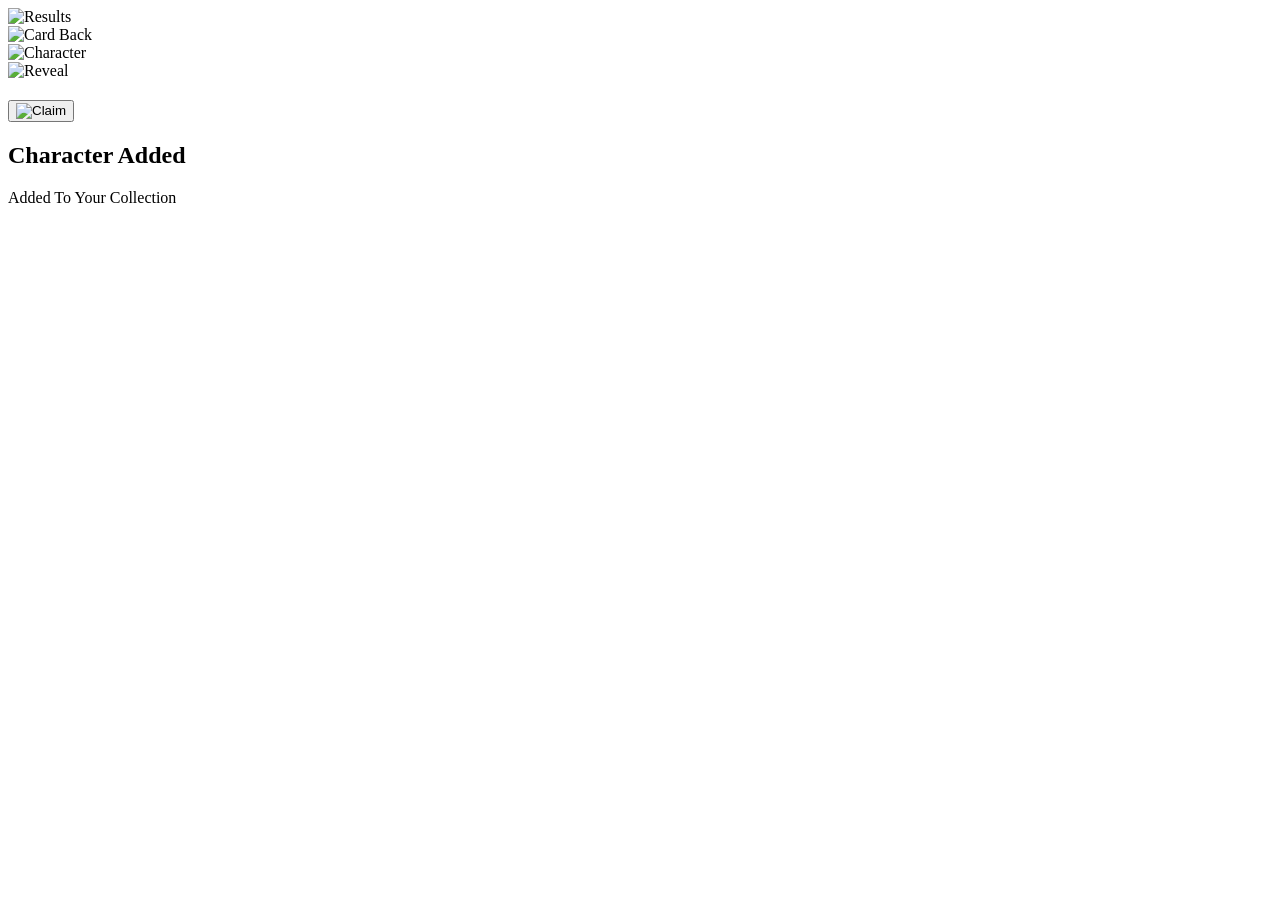
==== result.html @ d1aa3438 "Add files via upload" ====
<!DOCTYPE html>
<html lang="en">

<head>

    <meta charset="UTF-8">

    <meta
        name="viewport"
        content="width=device-width, initial-scale=1.0">

    <title>Results</title>

    <link
        rel="stylesheet"
        href="css/global.css">

    <link
        rel="stylesheet"
        href="css/result.css">

</head>

<body>

<div class="desktop-wrapper">

    <div class="mobile-frame">

        <main class="result-page">

            <!-- ========================= -->
            <!-- Title -->
            <!-- ========================= -->

            <img
                class="result-title"
                src="assets/buttons/result-title-text.png"
                alt="Results">

            <!-- ========================= -->
            <!-- Card -->
            <!-- ========================= -->

            <section class="card-section">

                <div
                    class="card-container">

                    <div
                        id="cardInner"
                        class="card-inner">

                        <!-- Front -->

                        <div
                            class="card-face card-front">

                            <img

                                src="assets/cards/upper-back-card.png"

                                alt="Card Back">

                        </div>

                        <!-- Back -->

                        <div
                            class="card-face card-back">

                            <img

                                id="characterImage"

                                src=""

                                alt="Character">

                        </div>

                    </div>

                </div>

            </section>

            <!-- ========================= -->
            <!-- Reveal Text -->
            <!-- ========================= -->

            <img

                id="clickText"

                class="click-text"

                src="assets/buttons/click-to-reveal-text.png"

                alt="Reveal">

            <!-- ========================= -->
            <!-- Character Result -->
            <!-- ========================= -->

<section id="resultInfo" class="result-info">

    <h2 id="resultSentence"></h2>

</section>

            <!-- ========================= -->
            <!-- Claim Button -->
            <!-- ========================= -->

            <button

                id="claimBtn"

                class="claim-btn">

                <img

                    src="assets/buttons/claim-btn.png"

                    alt="Claim">

            </button>

            <!-- ========================= -->
            <!-- Collection Popup -->
            <!-- ========================= -->

            <div

                id="claimPopup"

                class="claim-popup">

                <h2>

                    Character Added

                </h2>

                <p>

                    Added To Your Collection

                </p>

            </div>
                        <!-- ========================= -->
            <!-- End Main -->
            <!-- ========================= -->

        </main>

    </div>

</div>

<!-- ========================= -->
<!-- Scripts -->
<!-- ========================= -->

<script src="data/outcomes.js"></script>

<script src="data/characters.js"></script>

<script src="js/storage.js"></script>

<script src="js/collection.js"></script>

<script src="js/result.js"></script>

</body>

</html>
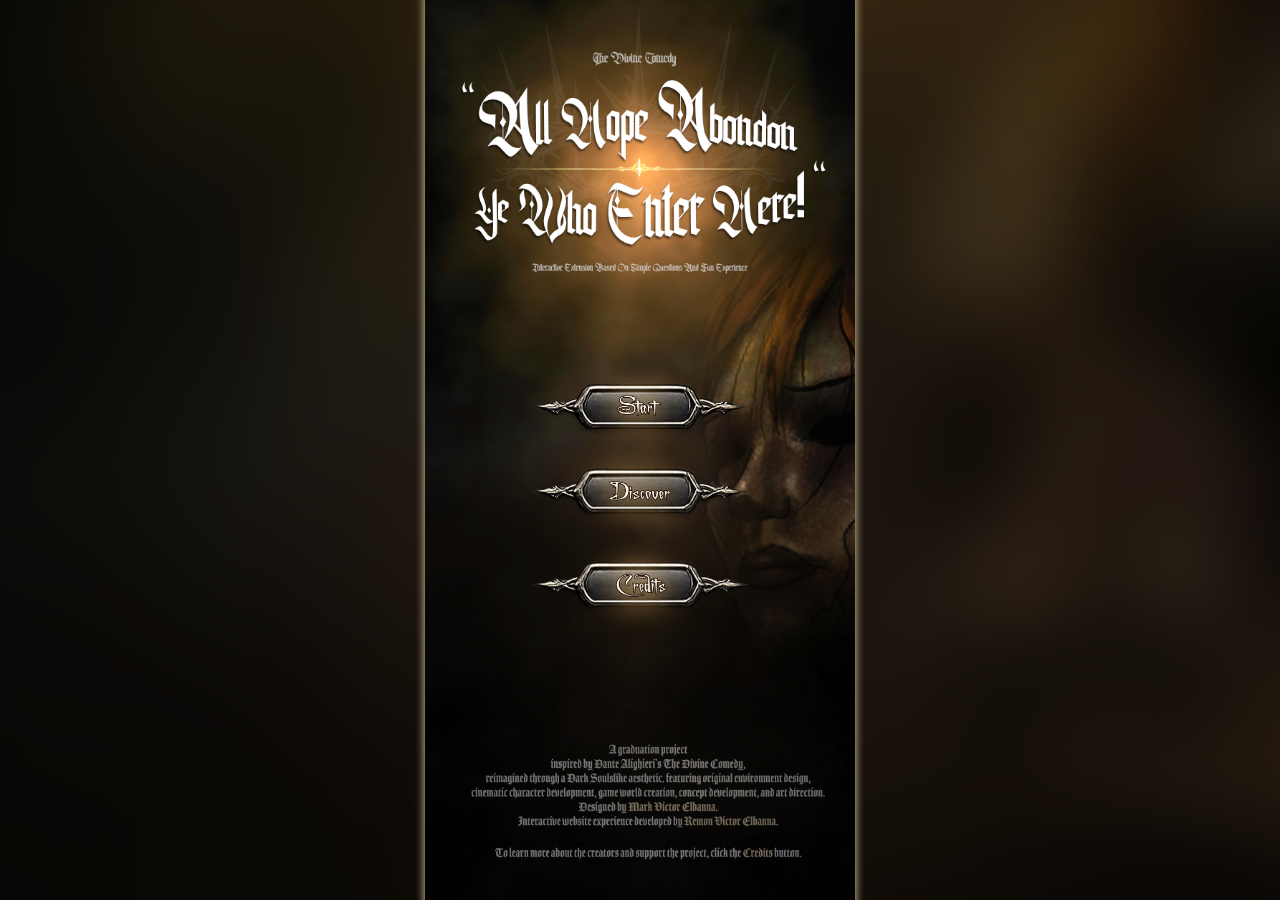
==== commit b665d23a: "Change card back image in result.html Updated card back image in result.html." ====
--- a/result.html
+++ b/result.html
@@ -58,7 +58,7 @@
 
                             <img
 
-                                src="assets/cards/upper-back-card.png"
+                                src="assets/cards/card-back.jpeg"
 
                                 alt="Card Back">
 
@@ -176,4 +176,4 @@
 
 </body>
 
-</html>+</html>
--- a/css/global.css
+++ b/css/global.css
@@ -0,0 +1,91 @@
+@font-face{
+
+    font-family:"Enchanted";
+
+    src:url("../assets/font/Enchanted Land.otf")
+    format("opentype");
+
+    font-weight:normal;
+
+    font-style:normal;
+
+}
+
+*{
+    margin:0;
+    padding:0;
+    box-sizing:border-box;
+    font-family:"Enchanted", serif;
+}
+
+html,
+body{
+
+    width:100%;
+    min-height:100vh;
+
+    background:#000;
+
+    overflow:hidden;
+}
+
+button{
+
+    border:none;
+    background:none;
+
+    cursor:pointer;
+}
+
+img{
+
+    display:block;
+    /* max-width:100%; */
+}
+
+.desktop-wrapper{
+
+    width:100vw;
+    height:100vh;
+
+    display:flex;
+
+    justify-content:center;
+    align-items:center;
+
+    position:relative;
+
+    overflow:hidden;
+}
+
+.mobile-frame{
+
+    width:430px;
+    height:932px;
+
+    position:relative;
+
+    overflow:hidden;
+
+    z-index:2;
+
+    border-radius: 15px;
+    box-shadow: 0 0 10px 0px wheat;
+}
+
+.hidden{
+
+    display:none;
+}
+
+@media(max-width:768px){
+
+    .mobile-frame{
+
+        width:100%;
+        height:100vh;
+        border-radius: none;
+        box-shadow: none;
+    }
+
+}
--- a/css/result.css
+++ b/css/result.css
@@ -0,0 +1,533 @@
+.result-page{
+
+    width:100%;
+    height:100%;
+
+    position:relative;
+
+    overflow:hidden;
+
+    background-image:
+    url("../assets/backgrounds/result-bg.jpeg");
+
+    background-size:cover;
+    background-position:center;
+
+}
+
+
+/* ========================= */
+/* Title */
+/* ========================= */
+
+.result-title{
+
+    width: 180px;
+    display: block;
+    margin: 45px auto 30px;
+
+}
+
+
+/* ========================= */
+/* Card */
+/* ========================= */
+
+.card-section{
+
+    display:flex;
+
+    justify-content:center;
+
+    margin-top:15px;
+
+}
+
+.card-container{
+
+    width:320px;
+
+    height:450px;
+
+    perspective:1500px;
+
+    transition:.35s;
+
+}
+
+.card-container.glow{
+
+    animation:
+    glow 1s ease;
+
+}
+
+@keyframes glow{
+
+0%{
+
+filter:
+drop-shadow(0 0 0px gold);
+
+}
+
+50%{
+
+filter:
+drop-shadow(
+0 0 35px
+rgba(255,210,100,.85)
+);
+
+}
+
+100%{
+
+filter:
+drop-shadow(0 0 0px gold);
+
+}
+
+}
+
+.card-inner{
+
+    width:100%;
+    height:100%;
+
+    position:relative;
+
+    transform-style:preserve-3d;
+
+    transition:
+    transform .85s cubic-bezier(.22,.61,.36,1);
+
+    cursor:pointer;
+
+}
+
+.card-inner.flipped{
+
+    transform:
+    rotateY(180deg);
+
+}
+
+.card-face{
+
+    position:absolute;
+
+    width:100%;
+    height:100%;
+
+    backface-visibility:hidden;
+
+}
+
+.card-face img{
+
+    width:100%;
+    height:100%;
+
+    object-fit:contain;
+
+}
+
+.card-back{
+
+    transform:
+    rotateY(180deg);
+
+}
+
+
+/* ========================= */
+/* Reveal Text */
+/* ========================= */
+
+.click-text{
+
+    width:270px;
+
+    display:block;
+
+    margin:25px auto;
+
+    transition:.35s;
+
+}
+
+.click-text.hide{
+
+    opacity:0;
+    display:none;
+}
+
+
+/* ========================= */
+/* Result Info */
+/* ========================= */
+
+.result-info{
+
+    opacity:0;
+
+    transform:
+    translateY(30px);
+
+    transition:.45s;
+
+    text-align:center;
+
+    color:white;
+
+    padding:0 35px;
+
+}
+
+.result-info.show{
+
+    opacity:1;
+
+    transform:
+    translateY(0);
+
+}
+
+.result-info{
+
+    opacity:0;
+
+    transform:translateY(25px);
+
+    transition:.45s;
+
+    text-align:center;
+
+    padding:0 25px;
+
+}
+
+.result-info.show{
+
+    opacity:1;
+
+    transform:translateY(0);
+
+}
+
+#resultSentence{
+
+    color:white;
+
+    font-size:42px;
+
+    line-height:1.4;
+
+    text-shadow:
+
+    0 0 8px rgba(240, 225, 23, 0.55);
+
+    font-weight:100;
+
+    margin-top:20px;
+
+}
+
+#resultSentence u{
+
+    text-decoration-thickness:3px;
+
+    text-underline-offset:8px;
+
+}
+/* ========================= */
+/* Claim Button */
+/* ========================= */
+
+.claim-btn{
+
+    display:block;
+
+    margin:35px auto 0;
+
+    background:none;
+
+    border:none;
+
+    cursor:pointer;
+
+    opacity:0;
+
+    transform:
+    translateY(25px);
+
+    transition:
+    opacity .45s,
+    transform .45s;
+
+}
+
+.claim-btn.show{
+
+    opacity:1;
+
+    transform:
+    translateY(0);
+
+}
+
+.claim-btn img{
+
+    width:180px;
+
+    transition:.3s;
+
+}
+
+.claim-btn:hover img{
+
+    transform:
+    scale(1.06);
+
+}
+
+
+/* ========================= */
+/* Popup */
+/* ========================= */
+
+.claim-popup{
+
+    position:absolute;
+
+    left:50%;
+
+    top:52%;
+
+    transform:
+    translate(-50%,-50%)
+    scale(.8);
+
+    width:320px;
+
+    padding:25px;
+
+    text-align:center;
+
+    background:
+
+    rgba(0,0,0,.88);
+
+    border:
+
+    2px solid
+
+    rgba(255,210,120,.8);
+
+    border-radius:16px;
+
+    color:white;
+
+    opacity:0;
+
+    pointer-events:none;
+
+    transition:.35s;
+
+    z-index:100;
+
+}
+
+.claim-popup.show{
+
+    opacity:1;
+
+    transform:
+    translate(-50%,-50%)
+    scale(1);
+
+}
+
+.claim-popup h2{
+
+    font-size:34px;
+
+    margin-bottom:10px;
+
+}
+
+.claim-popup p{
+
+    font-size:20px;
+
+}
+
+
+/* ========================= */
+/* Desktop */
+/* ========================= */
+
+.desktop-wrapper{
+
+    width:100vw;
+
+    height:100vh;
+
+    display:flex;
+
+    justify-content:center;
+
+    align-items:center;
+
+    position:relative;
+
+    overflow:hidden;
+
+}
+
+.desktop-wrapper::before{
+
+    content:"";
+
+    position:absolute;
+
+    inset:0;
+
+    background-image:
+
+    url("../assets/backgrounds/result-bg.jpeg");
+
+    background-size:cover;
+
+    background-position:center;
+
+    filter:blur(35px);
+
+    transform:scale(1.15);
+
+    opacity:.75;
+
+}
+
+.mobile-frame{
+
+    width:430px;
+
+    height:932px;
+
+    position:relative;
+
+    overflow:hidden;
+
+    border-radius:22px;
+
+    box-shadow:
+
+    0 0 40px
+
+    rgba(0,0,0,.65);
+
+    z-index:5;
+
+}
+
+
+/* ========================= */
+/* Mobile */
+/* ========================= */
+
+@media(max-width:768px){
+
+.desktop-wrapper::before{
+
+display:none;
+
+}
+
+.mobile-frame{
+
+width:100%;
+
+height:100vh;
+
+border-radius:0;
+
+}
+
+.result-title{
+
+        width: 100px;
+        margin: 40px auto 0px;
+
+}
+
+#resultSentence{
+    font-size: 30px;
+}
+
+.card-container{
+
+width:285px;
+
+height:405px;
+
+}
+
+.you-are{
+
+font-size:18px;
+
+}
+
+#characterName{
+
+font-size:42px;
+
+}
+
+#characterTitle{
+
+font-size:24px;
+
+}
+
+#characterDescription{
+
+font-size:16px;
+
+padding:0 15px;
+
+}
+
+.claim-btn img{
+
+        width: 130px;
+        position: absolute;
+        left: 50%;
+        transform: translate(-50%, 0);
+        bottom: -35px;
+
+}
+
+.claim-popup{
+
+width:280px;
+
+padding:20px;
+
+}
+
+.claim-popup h2{
+
+font-size:28px;
+
+}
+
+.claim-popup p{
+
+font-size:17px;
+
+}
+
+}
